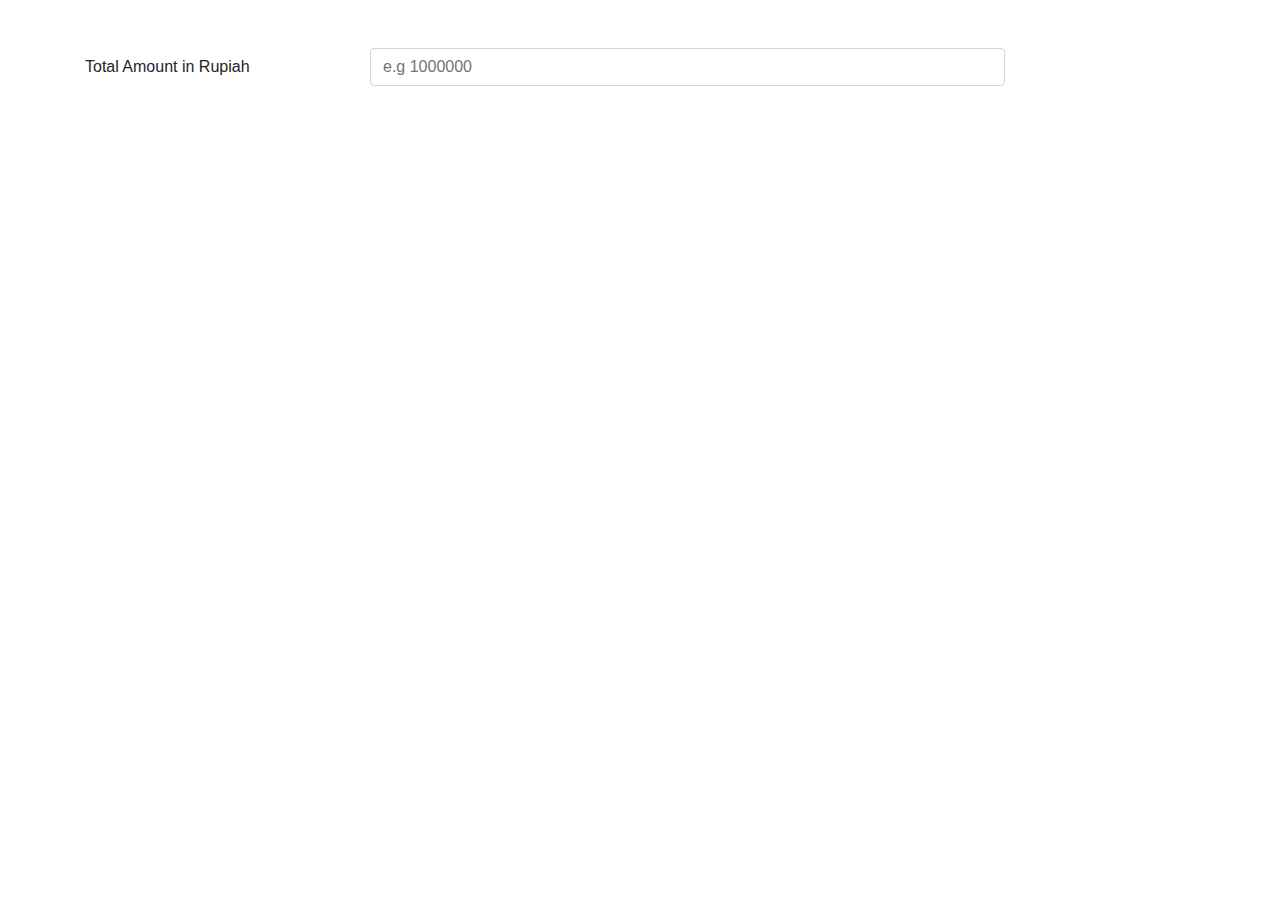
==== JossPaper.html @ ab97b3d7 "Add joss converter" ====
<!DOCTYPE html>
<html lang="en">
<head>
    <meta charset="UTF-8">
    <meta http-equiv="X-UA-Compatible" content="IE=edge">
    <meta name="viewport" content="width=device-width, initial-scale=1.0">
    <link rel="stylesheet" href="https://cdn.jsdelivr.net/npm/bootstrap@4.0.0/dist/css/bootstrap.min.css" integrity="sha384-Gn5384xqQ1aoWXA+058RXPxPg6fy4IWvTNh0E263XmFcJlSAwiGgFAW/dAiS6JXm" crossorigin="anonymous">
    <title>Joss Paper Converter</title>
</head>
<body>
    <div class="container mt-5">
        <div class="form-group row">
          <label for="inputPassword" class="col-sm-3 col-form-label">Total Amount in Rupiah</label>
          <div class="col-sm-7">
            <input class="form-control" id="amount" type="number" placeholder="e.g 1000000">
          </div>
        </div>
        <div class="container">
            <div class="d-flex justify-content-center" id="joss">
                <!-- <img src="images/joss/1k.jpg" alt="">
                <img src="images/joss/1k.jpg" alt=""> -->
            </div>
        </div>
    </div>
</body>
</html>
<script src="https://code.jquery.com/jquery-3.2.1.slim.min.js" integrity="sha384-KJ3o2DKtIkvYIK3UENzmM7KCkRr/rE9/Qpg6aAZGJwFDMVNA/GpGFF93hXpG5KkN" crossorigin="anonymous"></script>
<script src="https://cdn.jsdelivr.net/npm/popper.js@1.12.9/dist/umd/popper.min.js" integrity="sha384-ApNbgh9B+Y1QKtv3Rn7W3mgPxhU9K/ScQsAP7hUibX39j7fakFPskvXusvfa0b4Q" crossorigin="anonymous"></script>
<script src="https://cdn.jsdelivr.net/npm/bootstrap@4.0.0/dist/js/bootstrap.min.js" integrity="sha384-JZR6Spejh4U02d8jOt6vLEHfe/JQGiRRSQQxSfFWpi1MquVdAyjUar5+76PVCmYl" crossorigin="anonymous"></script>
<script src="https://code.jquery.com/jquery-3.7.0.js"></script>

<script>
    let amount = $("#amount");
    let joss = $("#joss");
    let jossMoney = [1, 2, 5, 10, 20, 50, 100, 200, 500, 1000]
    amount.on("keyup", () => {
            clear()
            converter()
        }
    )
    
    function clear(){
        joss.empty()
    }

    function converter(){
        joss.prepend('<img src="images/joss/1k.jpg" alt="">')
    }

    
</script>
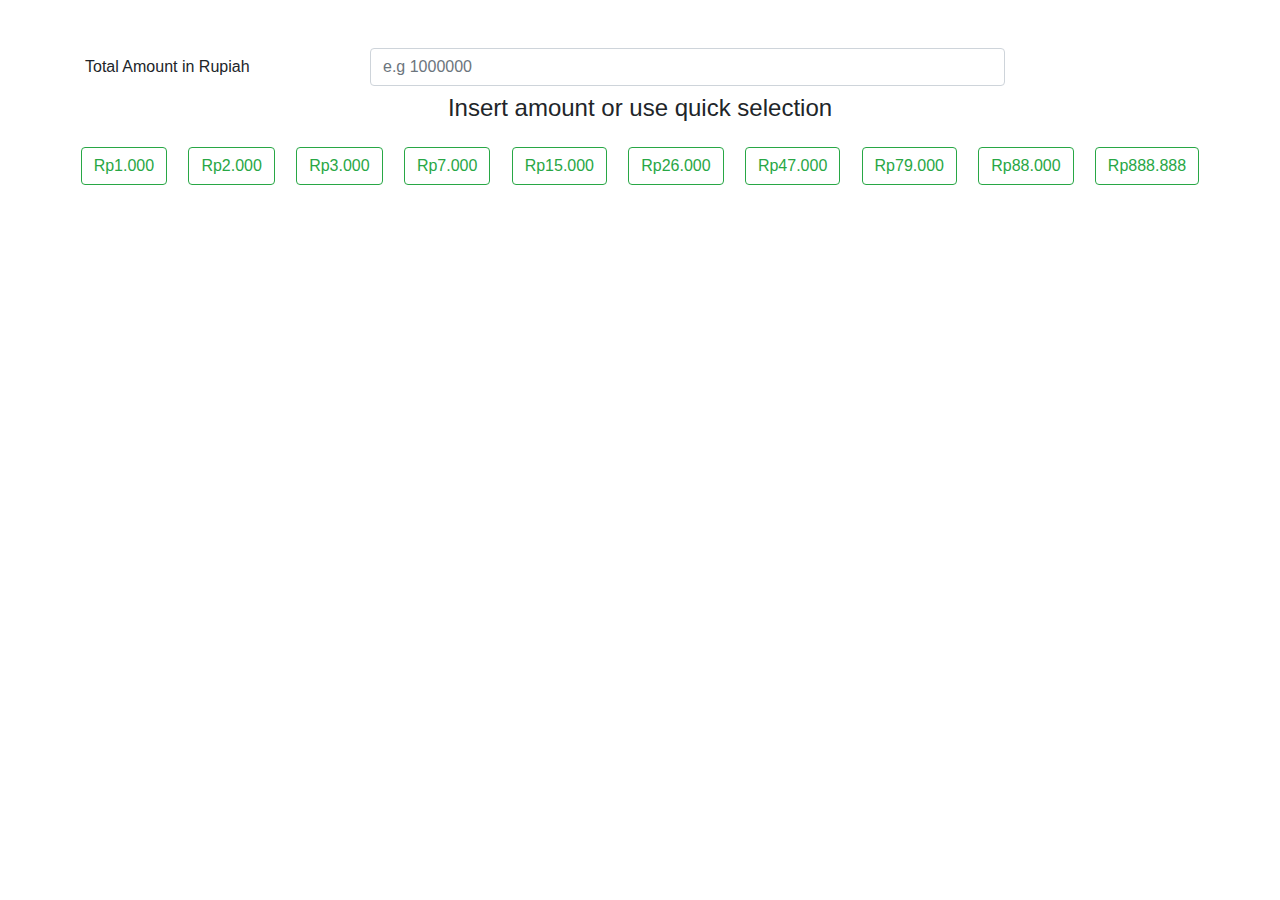
==== commit c941b329: "Add logic and finished Joss paper converter" ====
--- a/JossPaper.html
+++ b/JossPaper.html
@@ -9,16 +9,17 @@
 </head>
 <body>
     <div class="container mt-5">
-        <div class="form-group row">
+        <div class="row">
           <label for="inputPassword" class="col-sm-3 col-form-label">Total Amount in Rupiah</label>
           <div class="col-sm-7">
-            <input class="form-control" id="amount" type="number" placeholder="e.g 1000000">
+            <input class="form-control" id="amount" type="number" placeholder="e.g 1000000" max="10000000">
           </div>
         </div>
+        <div class="row justify-content-md-center mt-2 mb-2"><h4>Insert amount or use quick selection</h4></div>
+        <div class="row justify-content-md-center mt-3 mb-2" id="choice">
+        </div>
         <div class="container">
-            <div class="d-flex justify-content-center" id="joss">
-                <!-- <img src="images/joss/1k.jpg" alt="">
-                <img src="images/joss/1k.jpg" alt=""> -->
+            <div class="d-flex justify-content-center flex-wrap" id="joss">
             </div>
         </div>
     </div>
@@ -32,20 +33,83 @@
 <script>
     let amount = $("#amount");
     let joss = $("#joss");
-    let jossMoney = [1, 2, 5, 10, 20, 50, 100, 200, 500, 1000]
+    let choice = $("#choice")
+    const jossMoney = [
+        {amount: 1000 , img: "1k"}, 
+        {amount: 2000 ,img: "2k"},
+        {amount: 5000 ,img: "5k"},
+        {amount: 10000 ,img: "10k"},
+        {amount: 20000 ,img: "20k"},
+        {amount: 50000 ,img: "50k"},
+        {amount: 100000 ,img: "100k"},
+        {amount: 200000 ,img: "200k"},
+        {amount: 500000 ,img: "500k"},
+        {amount: 1000000 ,img: "1000k"}
+    ]
+    const button = [
+        {value: 1000, text:"Rp1.000"},
+        {value: 2000, text:"Rp2.000"},
+        {value: 3000, text:"Rp3.000"},
+        {value: 7000, text:"Rp7.000"},
+        {value: 15000, text:"Rp15.000"},
+        {value: 26000, text:"Rp26.000"},
+        {value: 47000, text:"Rp47.000"},
+        {value: 79000, text:"Rp79.000"},
+        {value: 88000, text:"Rp88.000"},
+        {value: 888888, text:"Rp888.888"},
+    ]
+
+    button.forEach(element => {
+        let btn = $('<button>', {
+                class : "btn btn-outline-success m-auto amountBtn",
+                text:  element.text,
+                value: element.value
+            })    
+        choice.append(btn)
+        })
+
     amount.on("keyup", () => {
             clear()
-            converter()
+            converter(amount.val())
         }
     )
+
+    $(".amountBtn").each(function() {
+            $(this).on("click", function() {
+                let value = $(this).val();
+                clear()
+                converter(value)
+                amount.val("")
+            }); 
+    })
     
     function clear(){
         joss.empty()
     }
 
-    function converter(){
-        joss.prepend('<img src="images/joss/1k.jpg" alt="">')
+    function converter(currentAmount){
+        if(currentAmount > 10000000){
+            return
+        }
+        let stack = insertToStack()
+        while(currentAmount >= 1000){
+            let peek = stack[stack.length-1]
+            if(currentAmount  >= peek.amount){
+                joss.prepend('<img src="images/joss/' + peek.img + '.jpg" alt="">')
+                currentAmount -= peek.amount
+            } else {
+                let popped = stack.pop()
+            }
+        }
+    }
+    
+    function insertToStack(){
+        let stack = [];
+        jossMoney.forEach(element => {
+            //console.log(element)
+            stack.push(element)
+        })
+        return stack
     }
 
-    
 </script>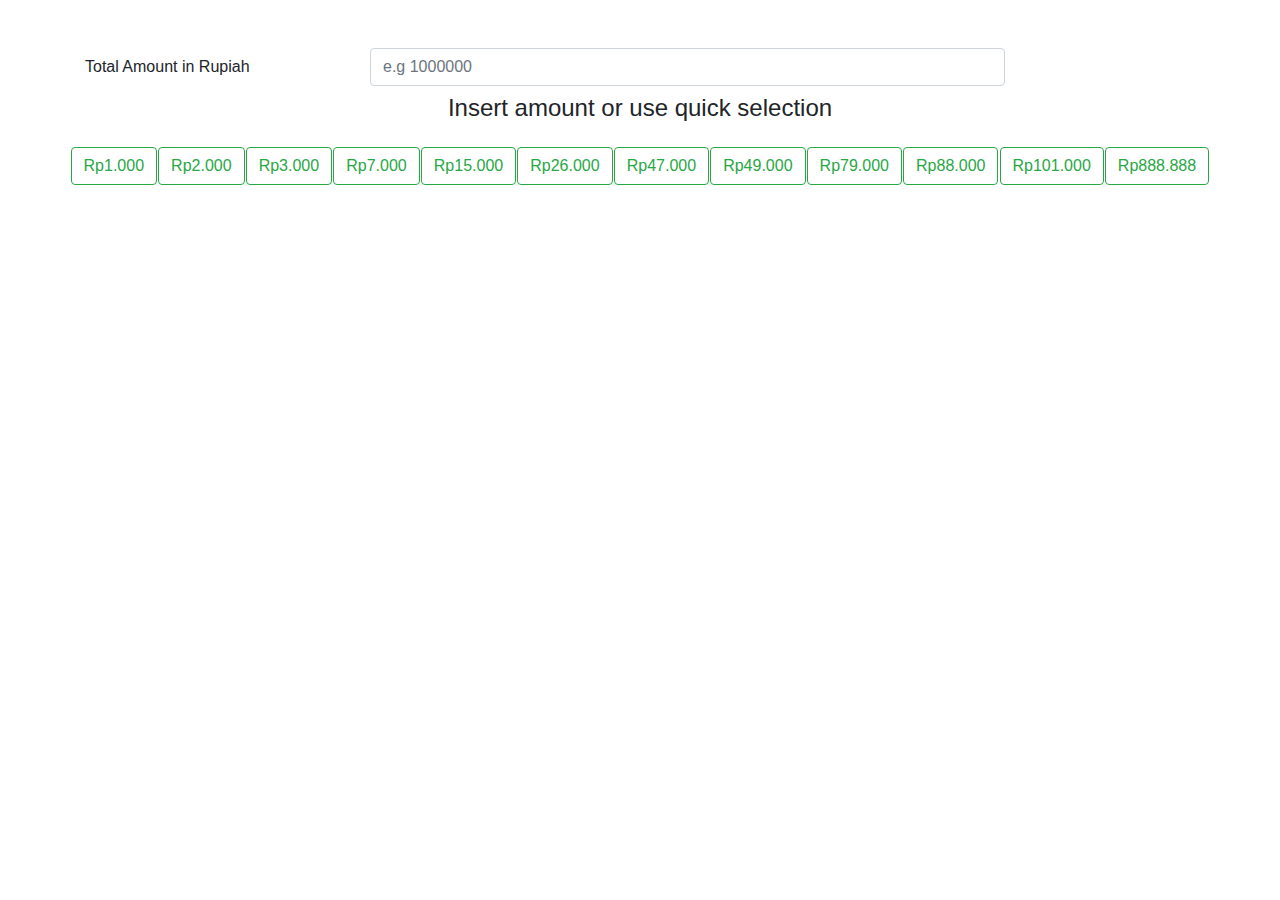
==== commit cc6816c1: "Add more choices" ====
--- a/JossPaper.html
+++ b/JossPaper.html
@@ -54,8 +54,10 @@
         {value: 15000, text:"Rp15.000"},
         {value: 26000, text:"Rp26.000"},
         {value: 47000, text:"Rp47.000"},
+        {value: 49000, text:"Rp49.000"},
         {value: 79000, text:"Rp79.000"},
         {value: 88000, text:"Rp88.000"},
+        {value: 101000, text:"Rp101.000"},
         {value: 888888, text:"Rp888.888"},
     ]
 
